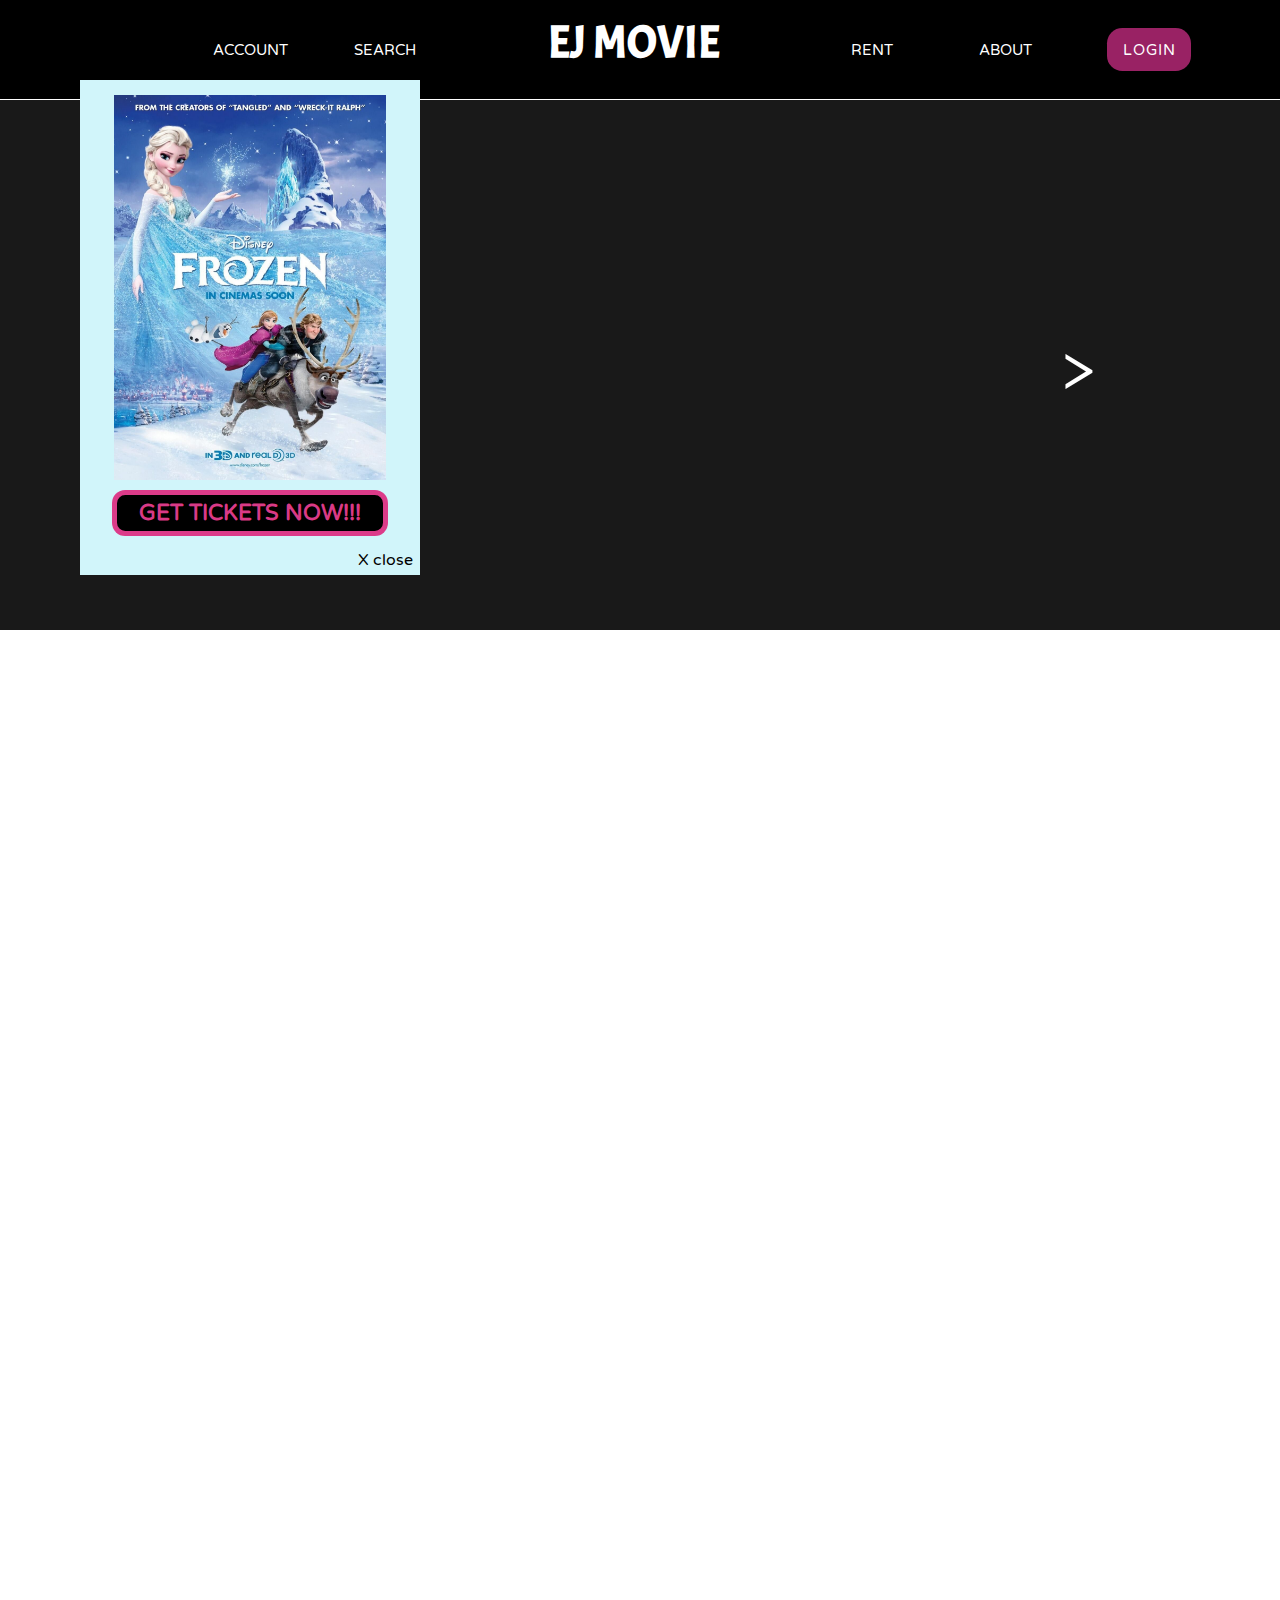
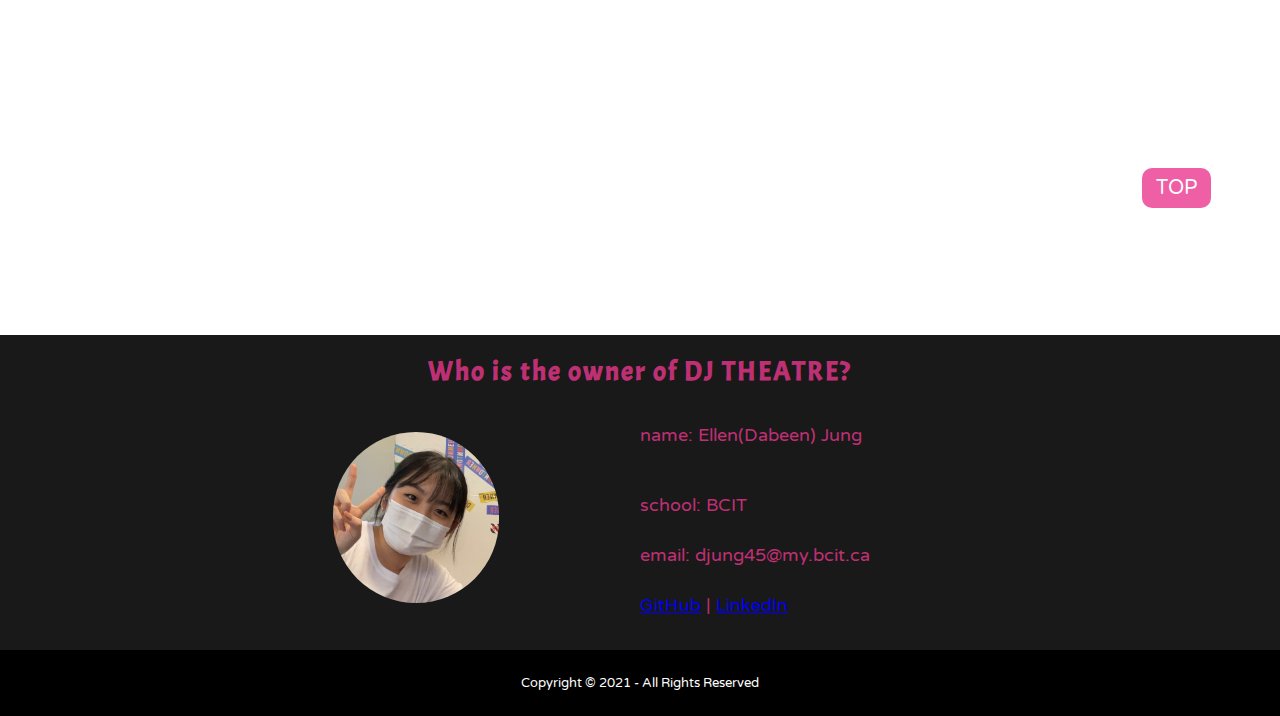
==== index.html @ 6979f668 "connected it to the firebase database" ====
<!DOCTYPE html>
<html>

<head>
  <meta charset="utf-8">
  <meta name="viewport" content="width=device-width, initial-scale=1.0">
  <link href="/img/favicon.ico" rel="icon" type="image/x-icon" />
  <!-- Bootstrap FirebaseUI CSS -->
  <link href="https://cdn.jsdelivr.net/npm/bootstrap@5.0.0-beta2/dist/css/bootstrap.min.css" rel="stylesheet"
    integrity="sha384-BmbxuPwQa2lc/FVzBcNJ7UAyJxM6wuqIj61tLrc4wSX0szH/Ev+nYRRuWlolflfl" crossorigin="anonymous" />
  <link type="text/css" rel="stylesheet" href="https://www.gstatic.com/firebasejs/ui/4.8.1/firebase-ui-auth.css" />
  <!-- Firebase 8 CDNs-->
  <script src="https://ajax.googleapis.com/ajax/libs/jquery/3.5.1/jquery.min.js"></script>
  <script src="https://cdn.jsdelivr.net/npm/bootstrap@5.0.0-beta2/dist/js/bootstrap.bundle.min.js"
    integrity="sha384-b5kHyXgcpbZJO/tY9Ul7kGkf1S0CWuKcCD38l8YkeH8z8QjE0GmW1gYU5S9FOnJ0"
    crossorigin="anonymous"></script>
  <script src="https://www.gstatic.com/firebasejs/8.10.0/firebase-app.js"></script>
  <script src="https://www.gstatic.com/firebasejs/8.10.0/firebase-auth.js"></script>
  <script src="https://www.gstatic.com/firebasejs/8.10.0/firebase-firestore.js"></script>
  <script src="https://www.gstatic.com/firebasejs/ui/4.8.1/firebase-ui-auth.js"></script>
  
  <link rel="stylesheet" href="css/index.css">
  <script src="js/firebaseAPI.js"></script>
  <title>EJ MOVIE</title>
</head>

<body>

  <div id='banner'>
    <div id="navbar">
      <h3 id="logo"><a href="index.html">EJ MOVIE</a></h3>
      <p id='item1'>ACCOUNT</p>
      <p id='item2'><a href="search.html">SEARCH</a></p>
      <p id='item3'>RENT</p>
      <p id='item4'>ABOUT</p>
      <!-- <form action="#" method="get">
        <input type="button" value="LOGOUT" id="logout" />
      </form> -->
      <p id="logout"><a href="login.html" id="login">LOGIN</a></p>
    </div>

    <div id="moviebox">
      <a href="#" id="left">&lt;</a>
      <div id="poster">
        <img src="imgs/poster3.png" alt="" id="movieposter">
      </div>
      <a href="#" id="right">&gt;</a>
    </div>
  </div>

  <div id="userTable">
    <h1>Who is the owner of DJ THEATRE?</h1>
    <p></p>
    <img src="imgs/profile.jpg" alt="" id="profilepic">
    <p id="nameGrid">name: Ellen(Dabeen) Jung</p>
    <p id="schGrid">school: BCIT</p>
    <p id="emailGrid">email: djung45@my.bcit.ca</p>
    <p id="link"><a href="https://github.com/DabeenJung" class="links">GitHub</a> | <a href="https://www.linkedin.com/in/ellen-jung-702930225/" class="links">LinkedIn</a></p>
  </div>

  <div id="card">

    <div id="bottomDiv"><a href="#banner" id="bottom">TOP</a></div>
  </div>

  <!-- #ad has the fixed size -->
  <div id='ad'>
    <img src="imgs/frozen.jpg" alt="" id='adimage'>
    <div id='tickets'>GET TICKETS NOW!!!</div>
    <div id='close'>X close</div>
  </div>

  <footer>Copyright &copy; 2021 - All Rights Reserved</footer>

  <script src="js/index.js"></script>
  <script src="js/global.js"></script>
</body>

</html>
---- css/index.css ----
@import url('https://fonts.googleapis.com/css2?family=Varela+Round&display=swap');
@import url('https://fonts.googleapis.com/css2?family=Acme&display=swap');
@import url('https://fonts.googleapis.com/css2?family=Raleway:wght@100&display=swap');

body {
  font-family: 'Varela Round', sans-serif;
  margin: 0px;
  display: grid;
  height: 257vh;
  grid-template-rows: 70vh 5vh 135vh 5vh 35vh 7vh;
}
#banner {
  grid-row: 1 / span 1;
  background-color: rgba(15, 15, 15, 0.955);
  color: white;
}
#navbar {
  border-bottom: 1px solid white; 
  background-color: black;
  display: grid;
  grid-template-columns: 12.5% 10% 10% 34% 10% 10% 13.5%;
  height: 11vh;
}
#logo {
  display: inline;
  font-family: 'Acme', sans-serif;
  font-size: 3.5vw;
  margin: 14px;
  grid-column: 4 / span 1;
  cursor: pointer;
  justify-self: center;
}
#logo a {
  color: white;
  text-decoration: none;
}
#logo a:hover {
  color: rgb(235,55,142, 0.8);
}
#navbar > p {
  grid-row: 1 / span 1;
  margin-top: auto;
  margin-bottom: auto;
  font-size: 1.2vw;
  cursor: pointer;
}
#navbar > p:hover {
  color: rgb(235,55,142, 0.8);
}
#item1 {
  grid-column: 2 / span 1;
  justify-self: end;
}
#item2 {
  grid-column: 3 / span 1;
  justify-self: end;
}
#item2 a {
  color: white;
  text-decoration: none;
}
#item2 a:hover {
  color: rgb(235,55,142, 0.8);
}
#item3 {
  grid-column: 5 / span 1;
  justify-self: start;
}
#item4 {
  grid-column: 6 / span 1;
  justify-self: start;
}
#navbar > form {
  grid-column: 7 / span 1;
  margin-top: auto;
  margin-bottom: auto;
}
#logout {
  font-family: 'Varela Round', sans-serif;
  letter-spacing: 1px;
  font-size: 1.15vw;
  padding: 0.8em 1em;
  border: none;
  cursor: pointer;
  background-color: rgb(255, 57, 166, 0.6);
  border-radius: 1em;
  transition: all 0.5s;
  grid-column: 7 / span 1;
  width: fit-content;
}
#logout a {
  color: white;
  text-decoration: none;
}
#logout:hover {
  padding: 0.9em 1.2em;
}
#moviebox a {
  text-decoration: none;
  font-size: 5vw;
  color: white;
  margin: auto 0;
  font-family: 'Raleway', sans-serif;
}
#moviebox {
  display: grid;
  height: 59vh;
  grid-template-columns: 17% 3% 60% 3% 17%;
  grid-template-rows: 35% 30% 35%;
}
#left {
  grid-row: 2 / span 1;
  grid-column: 1 / span 1;
  justify-self: end;
}
#right {
  grid-row: 2 / span 1;
  grid-column: 5 / span 1;
  justify-self: start;
}
#left:hover, #right:hover {
  color: rgb(235,55,142, 0.8);
}
#movieposter {
  width: 100%;
}
#poster {
  grid-column: 3 / span 1;
  grid-row: 1 / span 3;
  margin: auto 0;
}
#userTable {
  width: 100%;
  grid-row: 5 / span 1;
  background-color: rgba(15, 15, 15, 0.955);
  margin: 0 auto;
  display: grid;
  grid-template-rows: 23% 6% 16% 16% 16% 16% 7%;
  grid-template-columns: 15% 35% 50%;
}
#userTable h1 {
  color: rgb(235,55,142, 0.8);
  font-family: 'Acme', sans-serif;
  letter-spacing: 2px;
  font-size: 2.1vw;
  grid-row: 1 / span 1;
  grid-column: 1 / span 3;
  margin: auto;
}
#links {
  color: rgb(235,55,142, 0.8);
  text-decoration: none;
}
#nameGrid {
  grid-row: 2 / span 2;
}
#schoolGrid {
  grid-row: 4 / span 1;
}
#userTable p {
  color: rgb(235,55,142, 0.8);
  font-size: 1.4vw;
  grid-column: 3 / span 1;
}
#profilepic {
  width: 13vw;
  border-radius: 7em;
  grid-row: 2 / span 5;
  grid-column: 2 / span 1;
  margin: auto;
}
#nameGrid {
  grid-row: 2 / span 1;
}
#card {
  grid-row: 3 / span 1;
  display: grid;
  grid-template-columns: 19% 14% 14% 14% 14% 19%;
  grid-gap: 1em;
  grid-template-rows: 33% 33% 33% 1%;
}
.box {
  display: grid;
  grid-template-rows: 85% 7% 7%;
}
.box img {
  width: 100%;
  grid-row: 1 / span 1;
}
.title {
  grid-row: 2 / span 1;
}
.caption {
  grid-row: 3 / span 1;
}
.name {
  display: inline;
  font-size: 21px;
}
.name:hover {
  color: rgb(235,55,142, 0.8);
  cursor: pointer;
}
.rating {
  display: inline;
  float: right;
  margin-top: 5px;
  font-size: 14px;
}
.genre {
  display: inline;
}
.length {
  display: inline;
  float: right;
  margin: 0px;
  font-size: 14px;
}
.box div {
  display: inline;
}
#id0 {
  grid-row: 1 / span 1;
  grid-column: 2 / span 1;
}
#id1 {
  grid-row: 1 / span 1;
  grid-column: 3 / span 1;
}
#id2 {
  grid-row: 1 / span 1;
  grid-column: 4 / span 1;
}
#id3 {
  grid-row: 1 / span 1;
  grid-column: 5 / span 1;
}
#id4 {
  grid-row: 2 / span 1;
  grid-column: 2 / span 1;
}
#id5 {
  grid-row: 2 / span 1;
  grid-column: 3 / span 1;
}
#id6 {
  grid-row: 2 / span 1;
  grid-column: 4 / span 1;
}
#id7 {
  grid-row: 2 / span 1;
  grid-column: 5 / span 1;
}
#id8 {
  grid-row: 3 / span 1;
  grid-column: 2 / span 1;
}
#id9 {
  grid-row: 3 / span 1;
  grid-column: 3 / span 1;
}
#id10 {
  grid-row: 3 / span 1;
  grid-column: 4 / span 1;
}
#id11 {
  grid-row: 3 / span 1;
  grid-column: 5 / span 1;
}
footer {
  background-color: black;
  grid-row: 6 / span 1;
  font-size: small;
  color: white;
  text-align: center;
  margin: auto 0;
  padding: 25px 0;
}
#bottom {
  text-decoration: none;
  margin: auto;
  padding: 8px 14px;
  border: none;
  border-radius: 0.5em;
  background-color: rgb(235,55,142, 0.8);
  font-size: 20px;
  color: white;
  transition: all 0.3s;
  margin-left: 42%;
}
#bottom:hover {
  padding: 14px;
}
#bottomDiv {
  grid-column: 6 / span 1;
  grid-row: 3 / span 1;
  padding-top: 110%;
}
#ad {
  width: 340px;
  display: inline-block;
  position: fixed;
  top: 80px;
  left: 80px;
  background-color: rgb(209, 245, 250);
}
#adimage {
  width: 80%;
  display: block;
  margin: 15px auto 0;
}
#close {
  margin: 14px 7px 5px;
  text-align: right;
  cursor: pointer;
}
#tickets {
  margin: 10px auto;
  border-radius: 0.6em;
  font-weight: bold;
  border: 5px solid rgba(240, 64, 149, 0.918);
  color: rgba(240, 64, 149, 0.918);
  background-color: black;
  width: 78%;
  font-size: 22px;
  padding: 5px 0;
  text-align: center;
  cursor: pointer;
}

@media only screen and (max-width : 1200px) and (min-width : 801px) {
  body {
    height: 392vh;
    grid-template-rows: 70vh 5vh 270vh 5vh 35vh 7vh;
  }
  #logo {
    margin: 25px;
  }
  #card {
    grid-template-columns: 23% 23% 23% 18.5%;
    grid-gap: 3em;
    grid-template-rows: 15% 15% 15% 15% 15% 15% 10%;
  }
  .box img {
    width: 85%;
  }
  .box div {
    width: 85%;
  }
  .box {
    grid-template-rows: 91% 9% 5%;
  }
  #id0 {
    grid-row: 1 / span 1;
    grid-column: 2 / span 1;
  }
  #id1 {
    grid-row: 1 / span 1;
    grid-column: 3 / span 1;
  }
  #id2 {
    grid-row: 2 / span 1;
    grid-column: 2 / span 1;
  }
  #id3 {
    grid-row: 2 / span 1;
    grid-column: 3 / span 1;
  }
  #id4 {
    grid-row: 3 / span 1;
    grid-column: 2 / span 1;
  }
  #id5 {
    grid-row: 3 / span 1;
    grid-column: 3 / span 1;
  }
  #id6 {
    grid-row: 4 / span 1;
    grid-column: 2 / span 1;
  }
  #id7 {
    grid-row: 4 / span 1;
    grid-column: 3 / span 1;
  }
  #id8 {
    grid-row: 5 / span 1;
    grid-column: 2 / span 1;
  }
  #id9 {
    grid-row: 5 / span 1;
    grid-column: 3 / span 1;
  }
  #id10 {
    grid-row: 6 / span 1;
    grid-column: 2 / span 1;
  }
  #id11 {
    grid-row: 6 / span 1;
    grid-column: 3 / span 1;
  }
  #bottomDiv {
    grid-row: 6 / span 1;
    grid-column: 4 / span 1;
    padding-top: 150%;
  }
  #bottom {
    margin-left: 19%;
  }
  #userTable p {
    font-size: 1.8vw;
  }
  #userTable h1 {
    font-size: 2.6vw;
  }
  #profilepic {
    width: 16vw;
  }
}

@media only screen and (max-width : 800px) {
  body {
    height: 707vh;
    grid-template-rows: 70vh 5vh 585vh 5vh 35vh 7vh;
  }
  #logo {
    margin: 30px;
  }
  #card {
    grid-template-columns: 35% 30% 33%;
    grid-gap: 0;
    grid-template-rows: 8.3% 8.3% 8.3% 8.3% 8.3% 8.3% 8.3% 8.3% 8.3% 8.3% 8.3% 8.3%;
  }
  .box img {
    width: 100%;
  }
  .box div {
    width: 100%;
  }
  .box {
    grid-template-rows: 77% 9% 14%;
  }
  #id0 {
    grid-row: 1 / span 1;
    grid-column: 2 / span 1;
  }
  #id1 {
    grid-row: 2 / span 1;
    grid-column: 2 / span 1;
  }
  #id2 {
    grid-row: 3 / span 1;
    grid-column: 2 / span 1;
  }
  #id3 {
    grid-row: 4 / span 1;
    grid-column: 2 / span 1;
  }
  #id4 {
    grid-row: 5 / span 1;
    grid-column: 2 / span 1;
  }
  #id5 {
    grid-row: 6 / span 1;
    grid-column: 2 / span 1;
  }
  #id6 {
    grid-row: 7 / span 1;
    grid-column: 2 / span 1;
  }
  #id7 {
    grid-row: 8 / span 1;
    grid-column: 2 / span 1;
  }
  #id8 {
    grid-row: 9 / span 1;
    grid-column: 2 / span 1;
  }
  #id9 {
    grid-row: 10 / span 1;
    grid-column: 2 / span 1;
  }
  #id10 {
    grid-row: 11 / span 1;
    grid-column: 2 / span 1;
  }
  #id11 {
    grid-row: 12 / span 1;
    grid-column: 2 / span 1;
  }
  .name {
    font-size: 3vw;
  }
  #bottomDiv {
    grid-row: 12 / span 1;
    grid-column: 3 / span 1;
    padding-top: 130%;
  }
  #bottom {
    margin-left: 50%;
  }
  #userTable h1 {
    font-size: 3.4vw;
  }
  #userTable p {
    font-size: 2.5vw;
  }
  #profilepic {
    width: 22vw;
  }
}
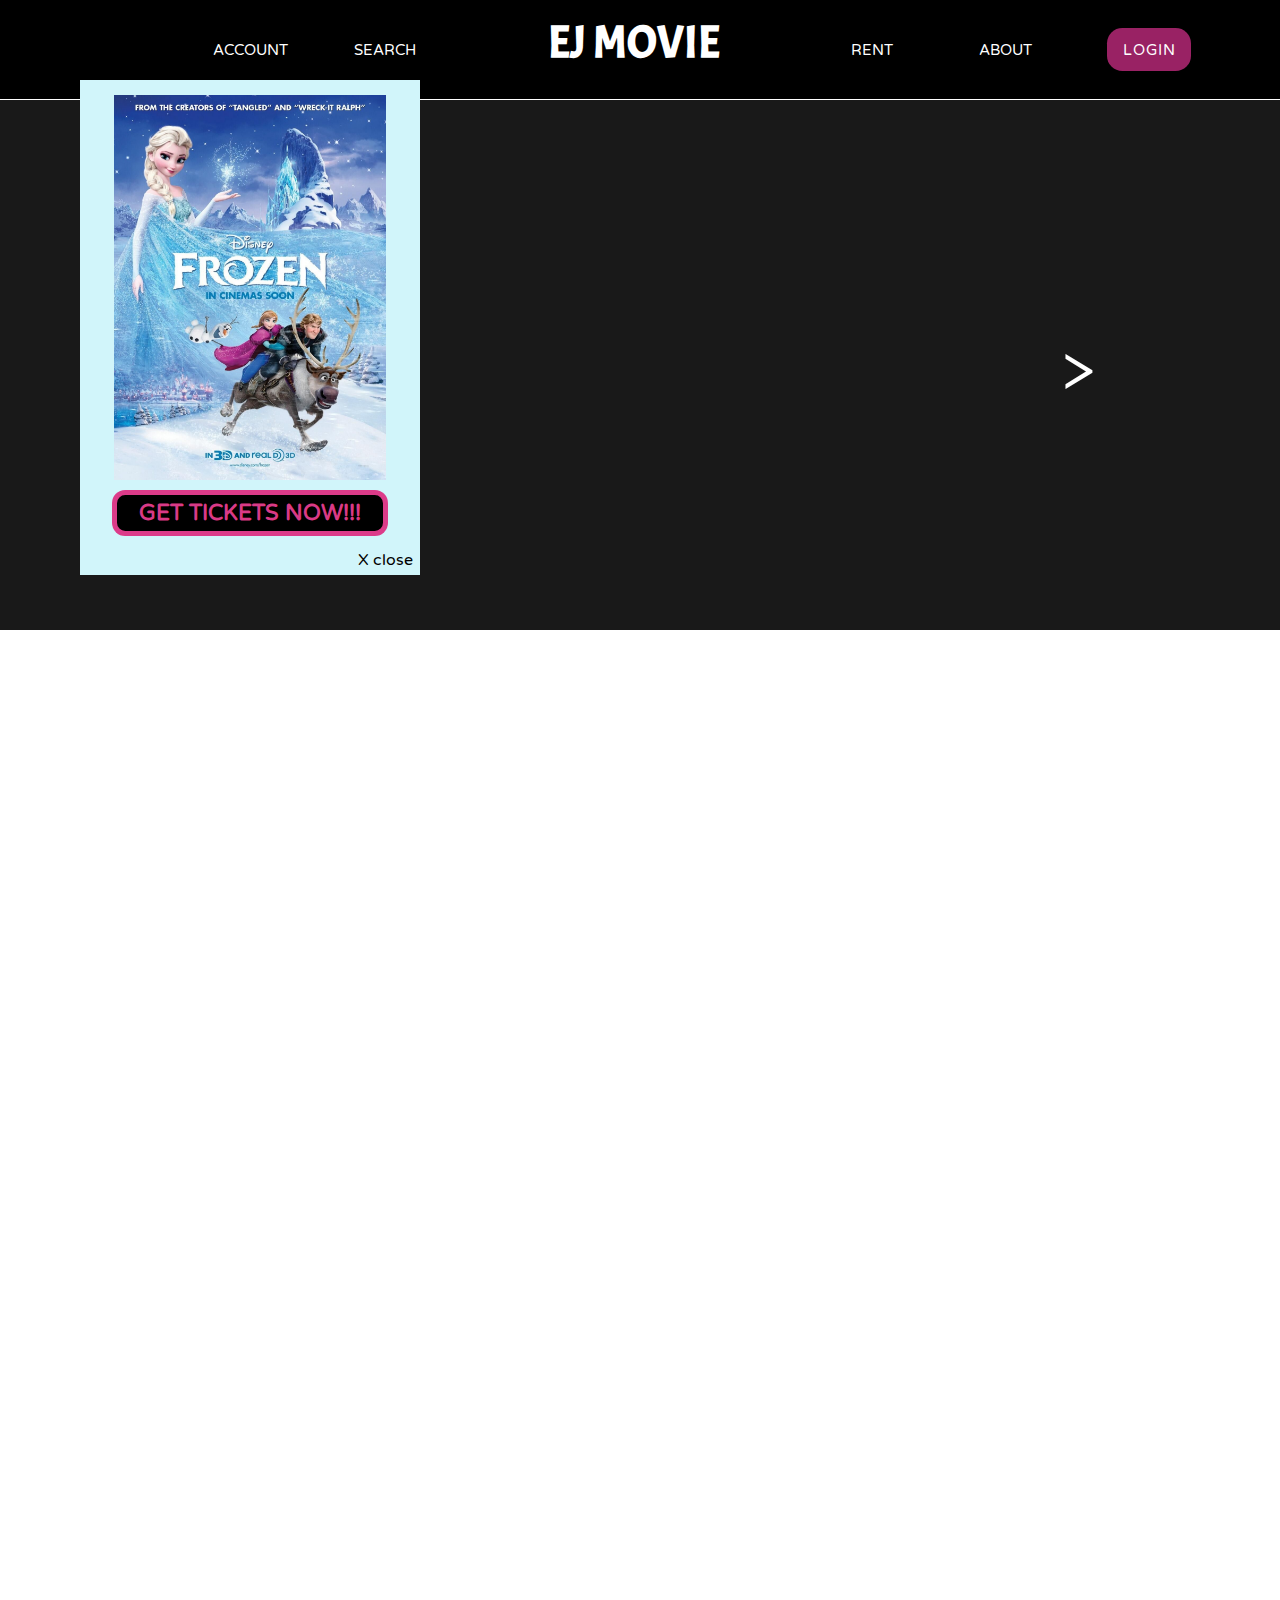
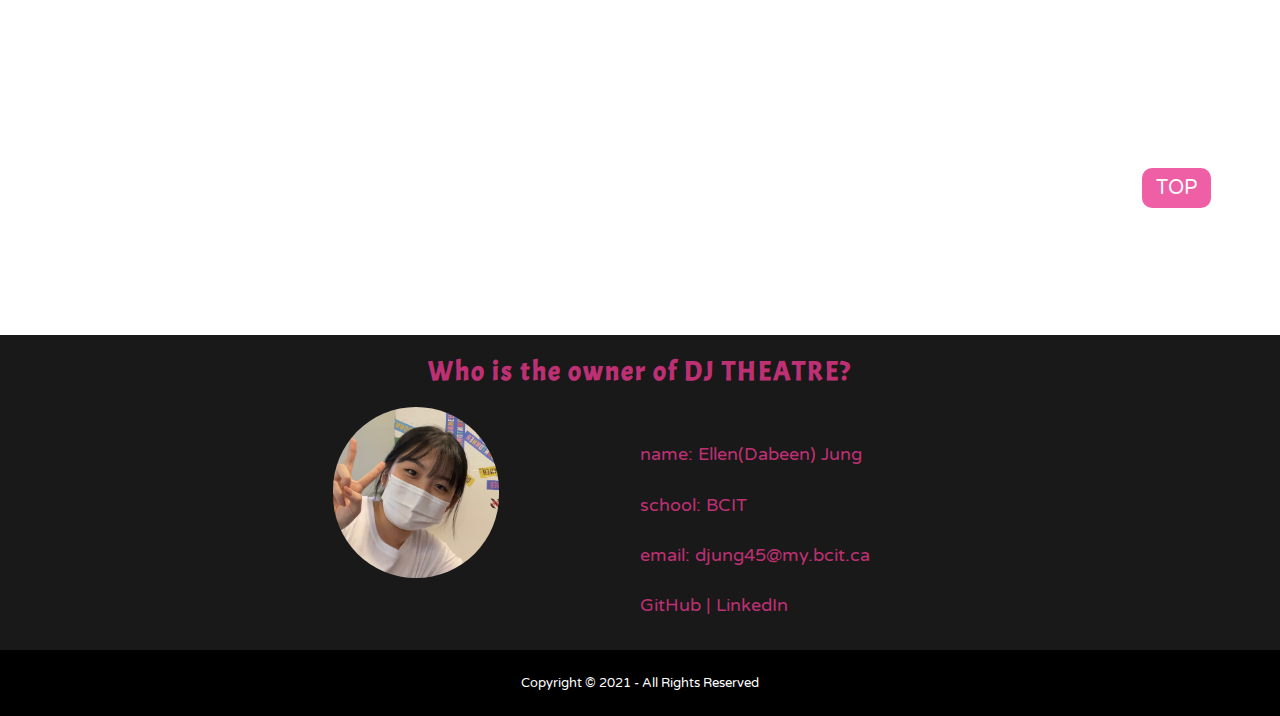
==== commit ef61d2ec: "connected to the movie api so users can search movies" ====
--- a/index.html
+++ b/index.html
@@ -50,12 +50,11 @@
 
   <div id="userTable">
     <h1>Who is the owner of DJ THEATRE?</h1>
-    <p></p>
     <img src="imgs/profile.jpg" alt="" id="profilepic">
-    <p id="nameGrid">name: Ellen(Dabeen) Jung</p>
+    <p id="myName">name: Ellen(Dabeen) Jung</p>
     <p id="schGrid">school: BCIT</p>
     <p id="emailGrid">email: djung45@my.bcit.ca</p>
-    <p id="link"><a href="https://github.com/DabeenJung" class="links">GitHub</a> | <a href="https://www.linkedin.com/in/ellen-jung-702930225/" class="links">LinkedIn</a></p>
+    <p id="link"><a href="https://github.com/DabeenJung" target="_blank" class="links">GitHub</a> | <a href="https://www.linkedin.com/in/ellen-jung-702930225/" target="_blank" class="links">LinkedIn</a></p>
   </div>
 
   <div id="card">
--- a/css/index.css
+++ b/css/index.css
@@ -135,7 +135,7 @@
   background-color: rgba(15, 15, 15, 0.955);
   margin: 0 auto;
   display: grid;
-  grid-template-rows: 23% 6% 16% 16% 16% 16% 7%;
+  grid-template-rows: 23% 2% 4% 16% 16% 16% 16% 7%;
   grid-template-columns: 15% 35% 50%;
 }
 #userTable h1 {
@@ -147,15 +147,24 @@
   grid-column: 1 / span 3;
   margin: auto;
 }
-#links {
+.links {
   color: rgb(235,55,142, 0.8);
   text-decoration: none;
 }
-#nameGrid {
-  grid-row: 2 / span 2;
-}
-#schoolGrid {
+.links:hover {
+  color: white;
+}
+#myName {
   grid-row: 4 / span 1;
+}
+#schGrid {
+  grid-row: 5 / span 1;
+}
+#emailGrid {
+  grid-row: 6 / span 1;
+}
+#link {
+  grid-row: 7 / span 1;
 }
 #userTable p {
   color: rgb(235,55,142, 0.8);
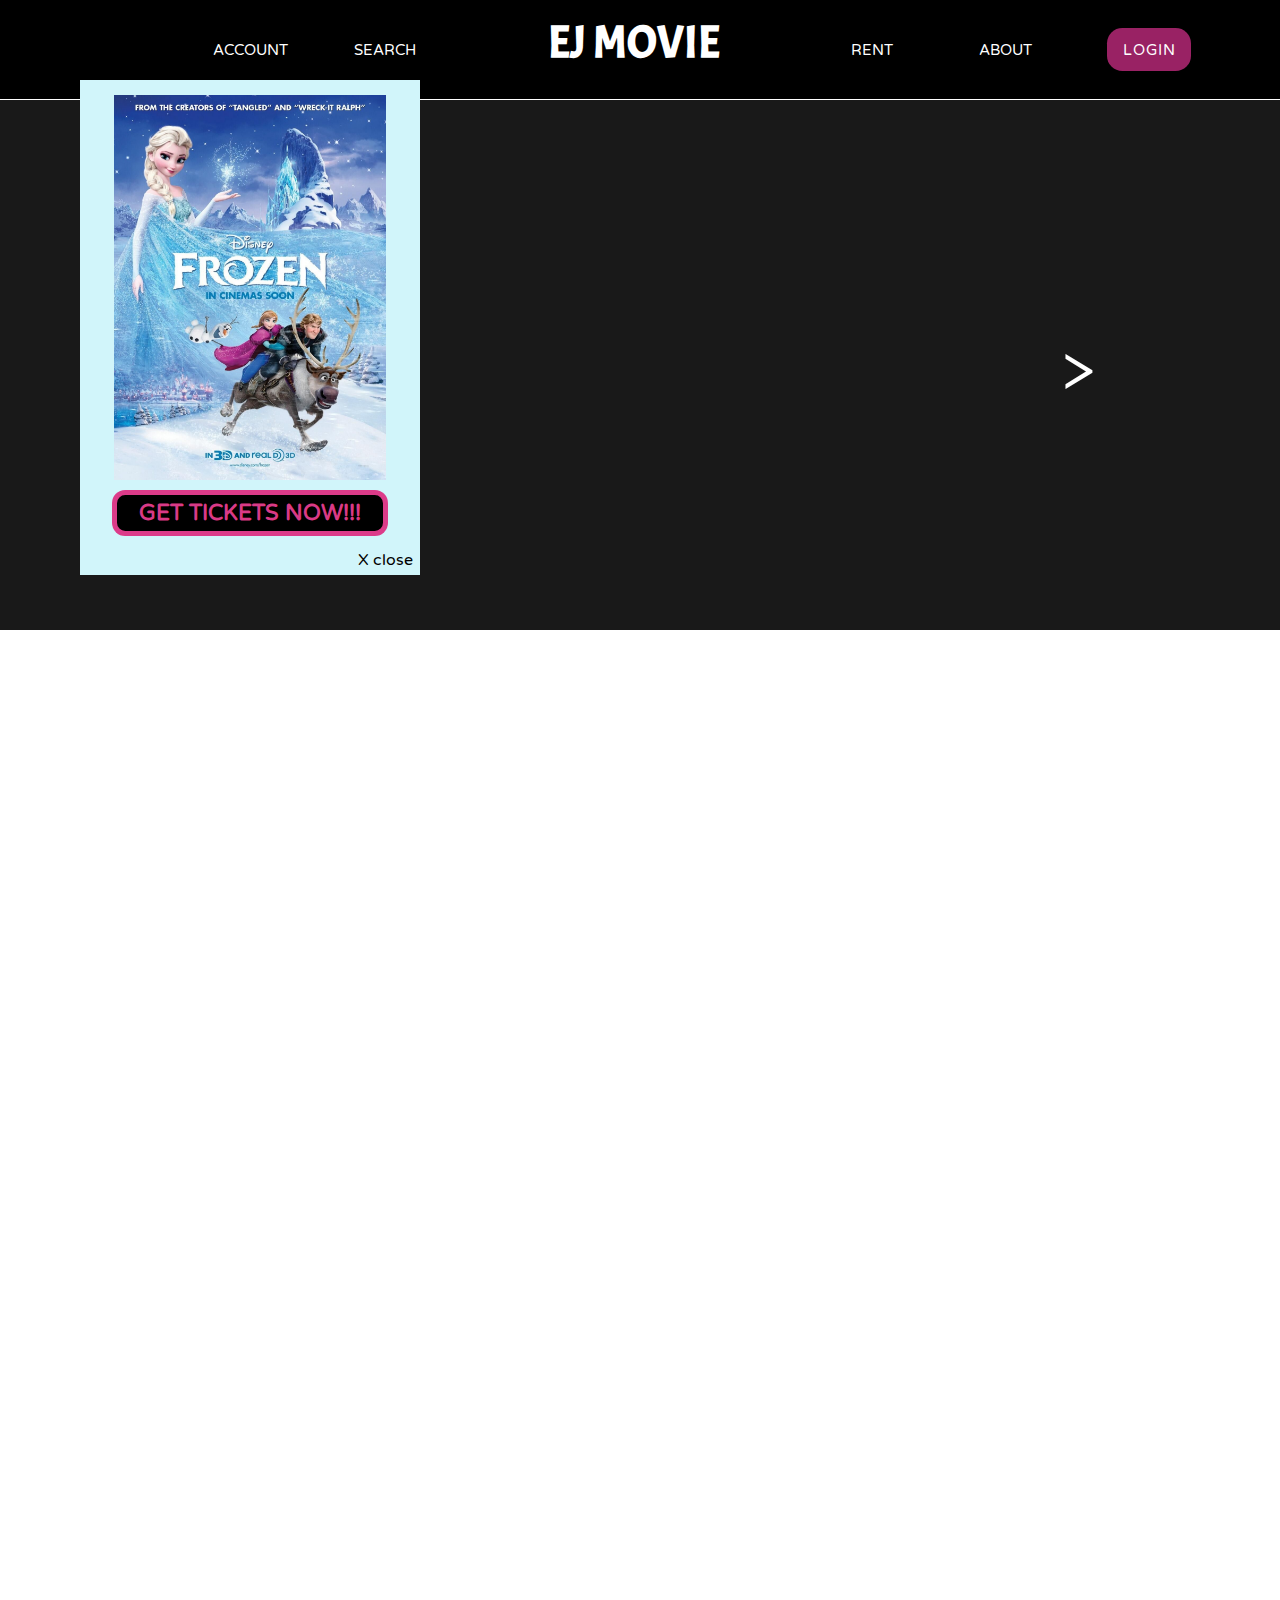
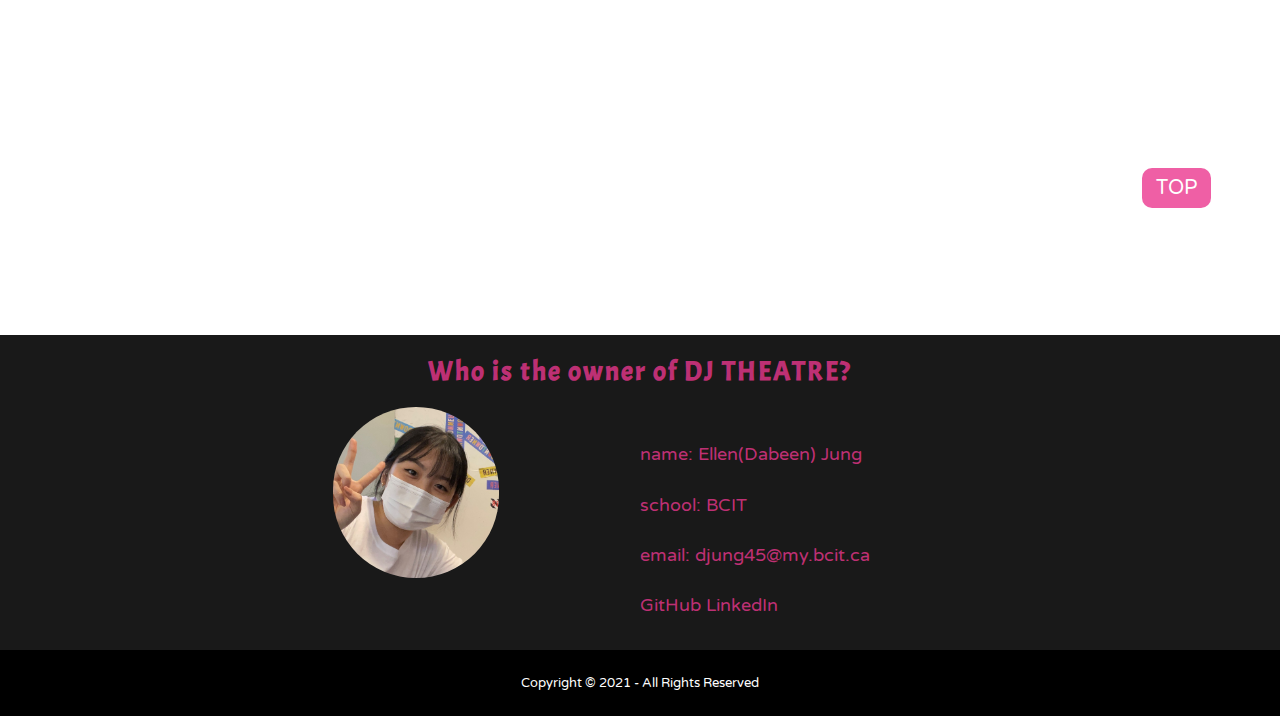
==== commit d9aa7c17: "created a favicon and modified the design of buttons in movie.html" ====
--- a/index.html
+++ b/index.html
@@ -18,7 +18,7 @@
   <script src="https://www.gstatic.com/firebasejs/8.10.0/firebase-auth.js"></script>
   <script src="https://www.gstatic.com/firebasejs/8.10.0/firebase-firestore.js"></script>
   <script src="https://www.gstatic.com/firebasejs/ui/4.8.1/firebase-ui-auth.js"></script>
-  
+  <link rel="icon" type="image/x-icon" href="imgs/favicon.ico">
   <link rel="stylesheet" href="css/index.css">
   <script src="js/firebaseAPI.js"></script>
   <title>EJ MOVIE</title>
@@ -33,10 +33,7 @@
       <p id='item2'><a href="search.html">SEARCH</a></p>
       <p id='item3'>RENT</p>
       <p id='item4'>ABOUT</p>
-      <!-- <form action="#" method="get">
-        <input type="button" value="LOGOUT" id="logout" />
-      </form> -->
-      <p id="logout"><a href="login.html" id="login">LOGIN</a></p>
+      <p id="logout" onclick="goToLogin()">LOGIN</p>
     </div>
 
     <div id="moviebox">
@@ -54,7 +51,7 @@
     <p id="myName">name: Ellen(Dabeen) Jung</p>
     <p id="schGrid">school: BCIT</p>
     <p id="emailGrid">email: djung45@my.bcit.ca</p>
-    <p id="link"><a href="https://github.com/DabeenJung" target="_blank" class="links">GitHub</a> | <a href="https://www.linkedin.com/in/ellen-jung-702930225/" target="_blank" class="links">LinkedIn</a></p>
+    <p id="link"><a href="https://github.com/DabeenJung" target="_blank" class="links">GitHub</a>  <a href="https://www.linkedin.com/in/ellen-jung-702930225/" target="_blank" class="links">LinkedIn</a></p>
   </div>
 
   <div id="card">
--- a/css/index.css
+++ b/css/index.css
@@ -69,11 +69,6 @@
 #item4 {
   grid-column: 6 / span 1;
   justify-self: start;
-}
-#navbar > form {
-  grid-column: 7 / span 1;
-  margin-top: auto;
-  margin-bottom: auto;
 }
 #logout {
   font-family: 'Varela Round', sans-serif;
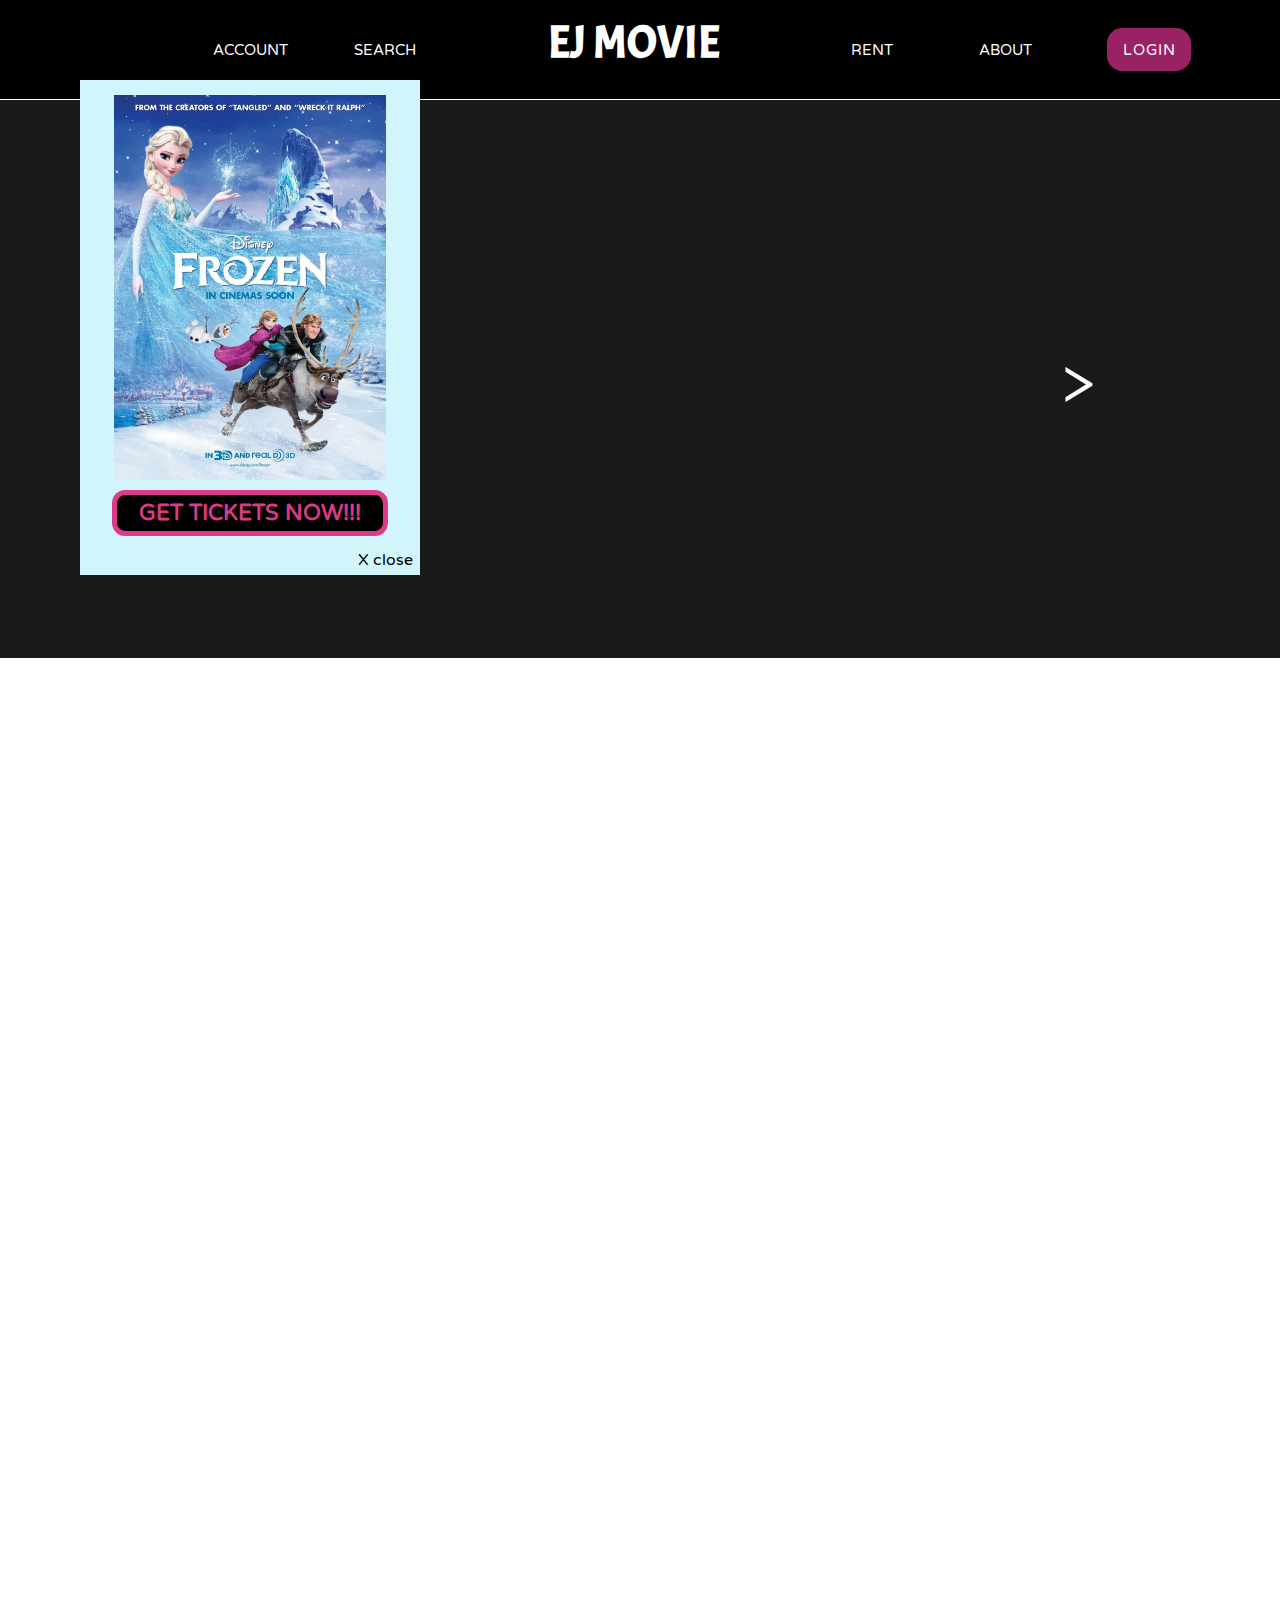
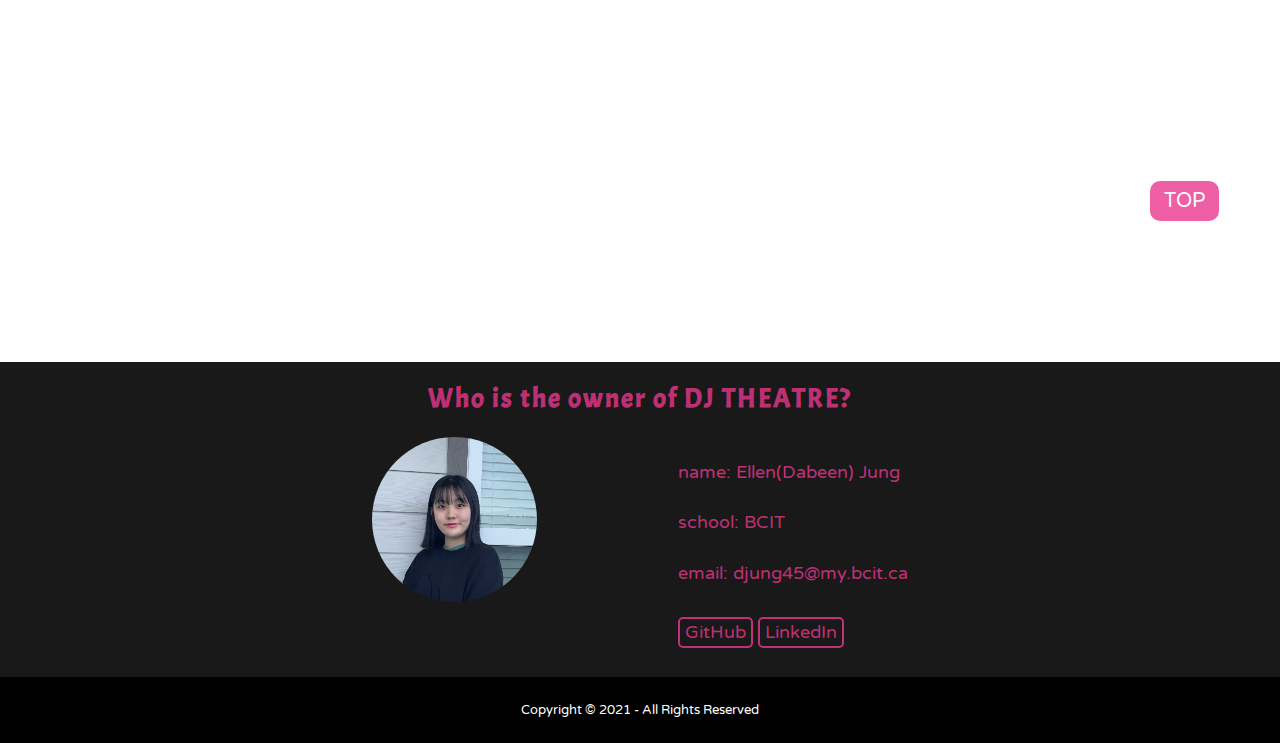
==== commit 780002ed: "last push" ====
--- a/index.html
+++ b/index.html
@@ -47,11 +47,11 @@
 
   <div id="userTable">
     <h1>Who is the owner of DJ THEATRE?</h1>
-    <img src="imgs/profile.jpg" alt="" id="profilepic">
+    <img src="imgs/profile_img.jpg" alt="" id="profilepic">
     <p id="myName">name: Ellen(Dabeen) Jung</p>
     <p id="schGrid">school: BCIT</p>
     <p id="emailGrid">email: djung45@my.bcit.ca</p>
-    <p id="link"><a href="https://github.com/DabeenJung" target="_blank" class="links">GitHub</a>  <a href="https://www.linkedin.com/in/ellen-jung-702930225/" target="_blank" class="links">LinkedIn</a></p>
+    <p id="link"><a href="https://github.com/ellenjung24" target="_blank" class="links">GitHub</a>  <a href="https://www.linkedin.com/in/ellen-jung-702930225/" target="_blank" class="links">LinkedIn</a></p>
   </div>
 
   <div id="card">
--- a/css/index.css
+++ b/css/index.css
@@ -6,8 +6,8 @@
   font-family: 'Varela Round', sans-serif;
   margin: 0px;
   display: grid;
-  height: 257vh;
-  grid-template-rows: 70vh 5vh 135vh 5vh 35vh 7vh;
+  height: 260vh;
+  grid-template-rows: 70vh 8vh 135vh 5vh 35vh 7vh;
 }
 #banner {
   grid-row: 1 / span 1;
@@ -98,10 +98,11 @@
   font-family: 'Raleway', sans-serif;
 }
 #moviebox {
+  height: 62vh;
   display: grid;
-  height: 59vh;
   grid-template-columns: 17% 3% 60% 3% 17%;
   grid-template-rows: 35% 30% 35%;
+  background-color: #191919;
 }
 #left {
   grid-row: 2 / span 1;
@@ -117,21 +118,23 @@
   color: rgb(235,55,142, 0.8);
 }
 #movieposter {
-  width: 100%;
+  margin: auto;
+  width: 96%;
+  display: inherit;
 }
 #poster {
   grid-column: 3 / span 1;
   grid-row: 1 / span 3;
   margin: auto 0;
-}
+} 
 #userTable {
   width: 100%;
   grid-row: 5 / span 1;
   background-color: rgba(15, 15, 15, 0.955);
   margin: 0 auto;
   display: grid;
-  grid-template-rows: 23% 2% 4% 16% 16% 16% 16% 7%;
-  grid-template-columns: 15% 35% 50%;
+  grid-template-rows: 23% 2% 1% 16% 16% 19% 16% 7%;
+  grid-template-columns: 18% 35% 47%;
 }
 #userTable h1 {
   color: rgb(235,55,142, 0.8);
@@ -145,9 +148,17 @@
 .links {
   color: rgb(235,55,142, 0.8);
   text-decoration: none;
+  border: 2px solid rgb(235,55,142, 0.8);
+  padding: 3px 5px;
+  border-radius: 5px;
+  transform: translate3d(0, 0, 0);
+  transition: color 0.3s, background-color 3.0s transform 0.15s;
 }
 .links:hover {
   color: white;
+  background-color: rgb(235,55,142, 0.8);
+  border: rgb(235,55,142, 0.8);
+  font-weight: 300;
 }
 #myName {
   grid-row: 4 / span 1;
@@ -167,8 +178,8 @@
   grid-column: 3 / span 1;
 }
 #profilepic {
-  width: 13vw;
-  border-radius: 7em;
+  width: 37%;
+  border-radius: 100%;
   grid-row: 2 / span 5;
   grid-column: 2 / span 1;
   margin: auto;
@@ -179,16 +190,17 @@
 #card {
   grid-row: 3 / span 1;
   display: grid;
-  grid-template-columns: 19% 14% 14% 14% 14% 19%;
+  grid-template-columns: 20% 14% 14% 14% 14% 18%;
   grid-gap: 1em;
   grid-template-rows: 33% 33% 33% 1%;
 }
 .box {
+  height: max-content;
   display: grid;
   grid-template-rows: 85% 7% 7%;
 }
 .box img {
-  width: 100%;
+  width: 97%;
   grid-row: 1 / span 1;
 }
 .title {
@@ -200,6 +212,7 @@
 .name {
   display: inline;
   font-size: 21px;
+  font-weight: 600;
 }
 .name:hover {
   color: rgb(235,55,142, 0.8);
@@ -430,18 +443,19 @@
     margin: 30px;
   }
   #card {
-    grid-template-columns: 35% 30% 33%;
+    height: fit-content;
+    grid-template-columns: 31% 38% 29%;
     grid-gap: 0;
     grid-template-rows: 8.3% 8.3% 8.3% 8.3% 8.3% 8.3% 8.3% 8.3% 8.3% 8.3% 8.3% 8.3%;
   }
   .box img {
-    width: 100%;
+    width: 97%;
   }
   .box div {
-    width: 100%;
+    width: 97%;
   }
   .box {
-    grid-template-rows: 77% 9% 14%;
+    grid-template-rows: 79% 7% 14%;
   }
   #id0 {
     grid-row: 1 / span 1;
